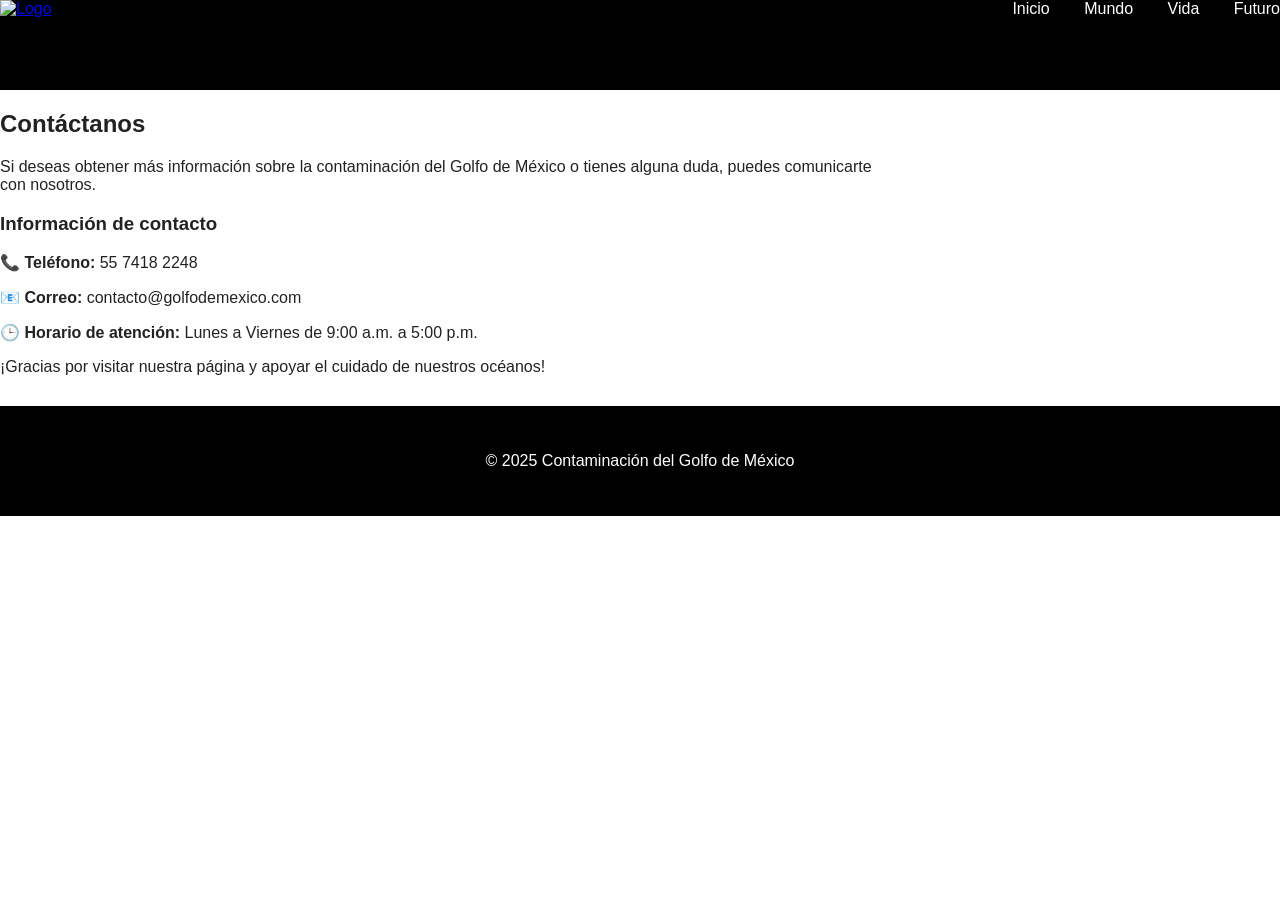
==== contactanos.html @ 361dfbfb "Add files via upload" ====
<!DOCTYPE html>
<html lang="es">
<head>
    <meta charset="UTF-8">
    <meta name="viewport" content="width=device-width, initial-scale=1.0">
    <title>Contáctanos</title>
    <link rel="stylesheet" href="estilo.css">
</head>

<body>

<header>
    <div class="barra">
        <a href="index.html">
            <img src="imagen/logo.jpeg" class="logo" alt="Logo">
        </a>

        <nav>
            <a href="index.html">Inicio</a>
            <a href="mundo.html">Mundo</a>
            <a href="vida.html">Vida</a>
            <a href="futuro.html">Futuro</a>
        </nav>
    </div>
</header>

<section class="contenido">

    <h1>Contáctanos</h1>

    <p>Si deseas obtener más información sobre la contaminación del Golfo de México o tienes alguna duda, puedes comunicarte con nosotros.</p>

    <h3>Información de contacto</h3>

    <p><strong>📞 Teléfono:</strong> 55 7418 2248</p>

    <p><strong>📧 Correo:</strong> contacto@golfodemexico.com</p>

    <p><strong>🕒 Horario de atención:</strong> Lunes a Viernes de 9:00 a.m. a 5:00 p.m.</p>

    <p>¡Gracias por visitar nuestra página y apoyar el cuidado de nuestros océanos!</p>

</section>

<footer>
    <p style="text-align:center;">© 2025 Contaminación del Golfo de México</p>
</footer>

</body>
</html>
---- estilo.css ----
*{
    box-sizing: border-box;
}


body{
    margin:0;
    font-family: Arial, Helvetica, sans-serif;
    background:white;
    color:#222;
}

header{
    background:black;
    height:90px;
}

.barra{
    display: flex;
    justify-content: space-between;
    align-items: center;
}

nav{
    margin-left: auto;
}

nav a{
    color: white;
    text-decoration: none;
    margin-left: 25px;
}



.logo{

    width:80px;
    height: auto;
    margin right: 10px;
}



nav a{

    color:white;

    text-decoration:none;

    margin-left:30px;

    font-size:16px;

}







/* BANNER */
.inicio{
    height:300px;
    background:linear-gradient(135deg, #8EE4AF 0%, #1E88E5 100%);
    display:flex;
    justify-content:space-between;
    align-items:center;
    padding:40px 100px;
    color:white;
}


.texto{
    width:55%;
}


.texto h1{
    font-size:42px;
    margin-bottom:15px;
}


.texto p{
    font-size:20px;
}


.Golfo{
    width:400px;
}









/* ACCESO RAPIDO */
.acceso{

    background:#28105c;

    color:white;

    text-align:center;

    padding:30px 0;

}



.acceso h2{

    font-size:28px;

    margin-bottom:25px;

}



.tarjetas{

    display:flex;

    justify-content:center;

    gap:90px;

}



.tarjetas img{

    width:80px;

    height:80px;

    object-fit:cover;

    border-radius:50%;

}



.tarjetas p{

    font-size:18px;

    text-decoration:underline;

}










/* CONTENIDO */
main{

    width:85%;

    margin:auto;

    display:flex;

    gap:25px;

    padding:30px 0;

}


.contenido{

    width:70%;

    background:#fff;

}



.contenido h2{

    font-size:28px;

    border-bottom:2px solid #777;

    padding-bottom:10px;

}




article{

    display:flex;

    gap:20px;

    margin:25px 0;

    align-items:flex-start;

}



article img{

    width:220px;

    height:130px;

    object-fit:cover;

}



article h3{

    color:#174f72;

}



article p{

    text-align:justify;

    font-size:15px;

    line-height:1.5;

}







/* LADO DERECHO */
aside{

    width:30%;

    background:#2b8bbd;

    color:white;

    padding:25px;

    min-height:420px;

}
aside h2{

    text-align:center;

    font-size:26px;

}


aside p{

    background:white;

    color:#15557c;

    padding:15px;

    border-radius:8px;

    margin:20px 0;

}









/* SOLUCIONES */

.soluciones{

    width:85%;

    margin:30px auto;

    background:#e9f4f7;

    padding:25px;

}



.soluciones h2{

    color:#15537a;

}







/* PIE DE PAGINA */

footer{

    background:black;

    color:white;
    padding:30px;

    text-align:center;

    margin-top:30px;

}



footer h3{

   font-size:25px;

}



footer a{

    color:white;

    margin:0 25px;

    text-decoration:none;

    font-size:18px;

}


footer a:hover{

    text-decoration:underline;

}
.redes{
    position: fixed;
    right: 10px;
    top: 50%;
    transform: translateY(-50%);
    display: flex;
    flex-direction: column;
    gap: 10px;
}

.redes img{
    width: 40px;
    height: 40px;
    border-radius: 50%;
}
.formulario{
    text-align:center;
    padding:40px;
    background:#f5f5f5;
}

.formulario input{
    width:300px;
    padding:10px;
    margin:10px 0;
}

.formulario button{
    padding:10px 20px;
    background:#0b5ed7;
    color:white;
    border:none;
    cursor:pointer;
}
.copyright{
    color: white;
    text-align: center;
    margin-top: 15px;
    font-size: 14px;
}
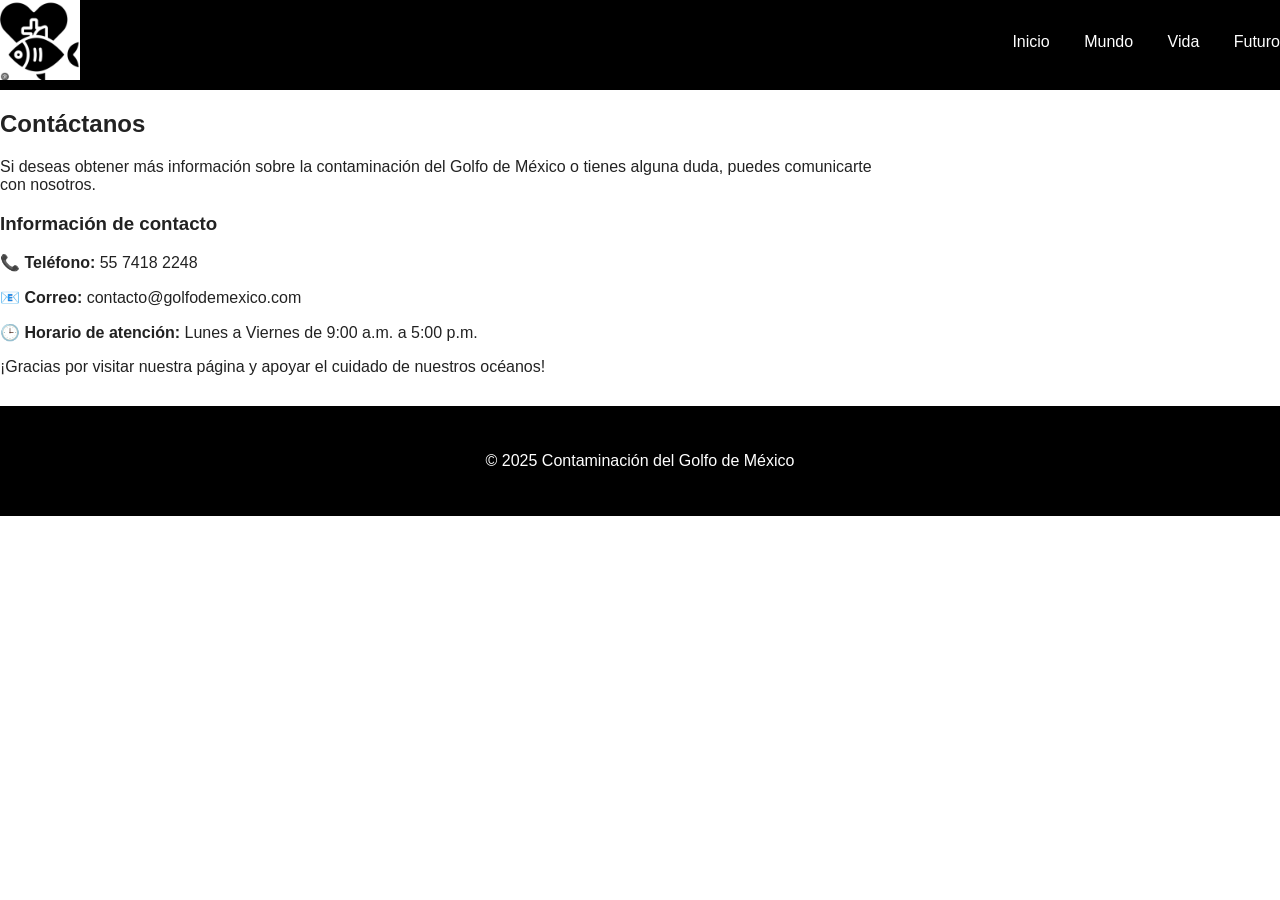
==== commit f2c0340f: "Update contactanos.html" ====
--- a/contactanos.html
+++ b/contactanos.html
@@ -12,7 +12,7 @@
 <header>
     <div class="barra">
         <a href="index.html">
-            <img src="imagen/logo.jpeg" class="logo" alt="Logo">
+            <img src="logo.jpeg" class="logo" alt="Logo">
         </a>
 
         <nav>
@@ -47,4 +47,4 @@
 </footer>
 
 </body>
-</html>+</html>
